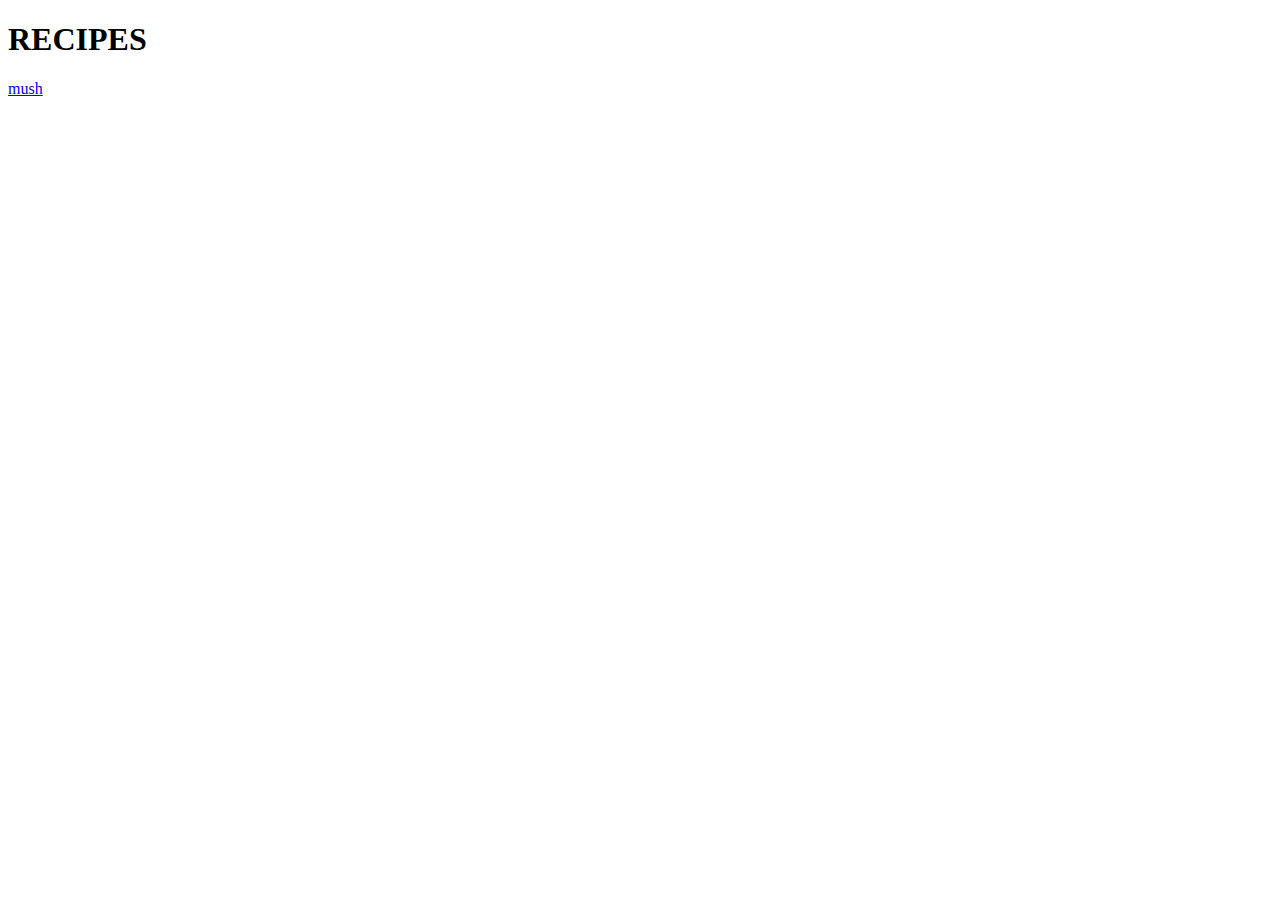
==== index.html @ 11f2af87 "basic landing pg w/ linked recipe" ====
<!DOCTYPE html>
<html lang="en">
<head>
    <meta charset="UTF-8">
    <meta name="viewport" content="width=device-width, initial-scale=1.0">
    <title>recipes</title>
</head>
<body>
   <h1>RECIPES</h1> 
   <a href="recipes/mush.html">mush</a>
</body>
</html>
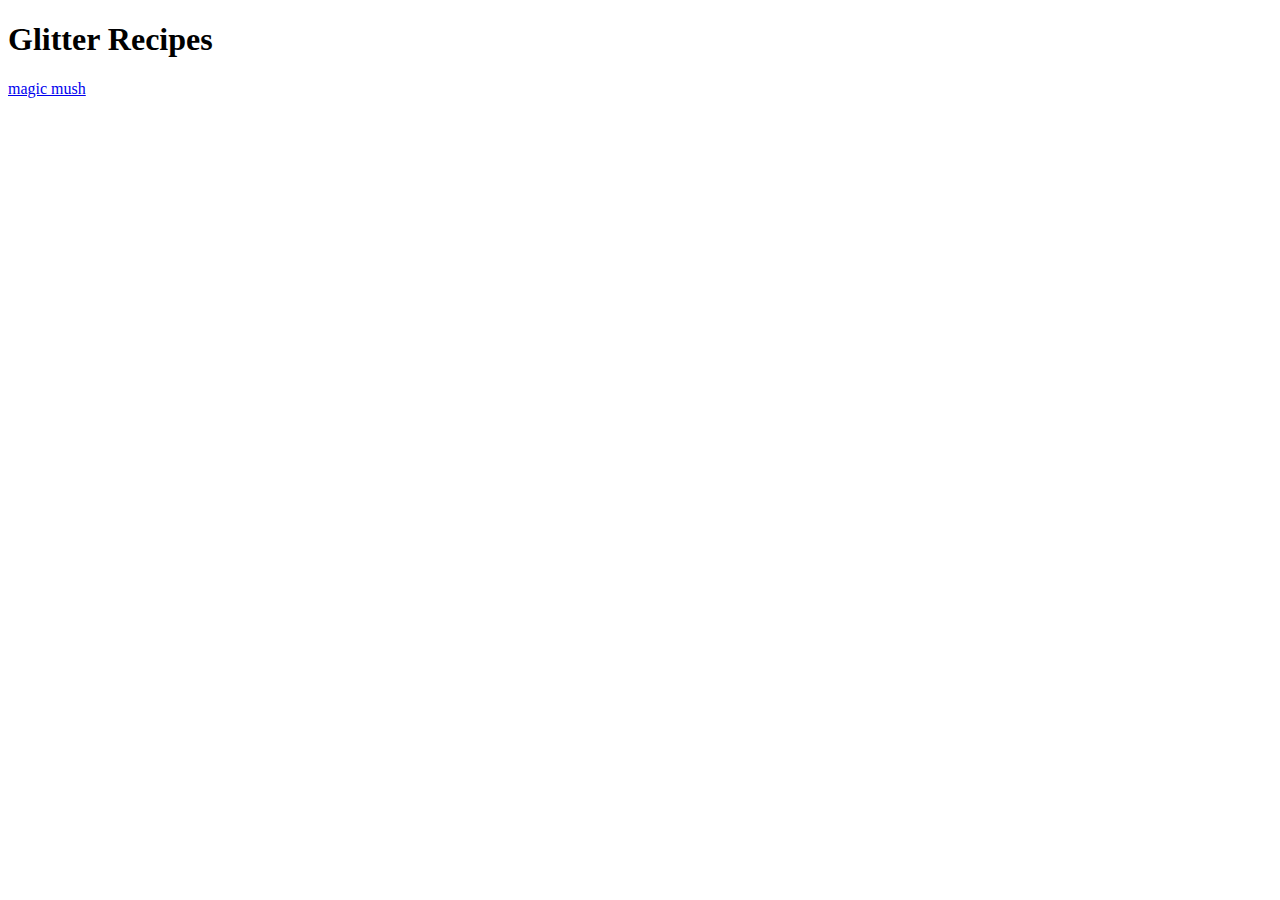
==== commit 8d8a1377: "add css file" ====
--- a/index.html
+++ b/index.html
@@ -4,9 +4,10 @@
     <meta charset="UTF-8">
     <meta name="viewport" content="width=device-width, initial-scale=1.0">
     <title>recipes</title>
+    <link rel="stylesheet" href="./style.css">
 </head>
 <body>
-   <h1>RECIPES</h1> 
-   <a href="recipes/mush.html">mush</a>
+   <h1>Glitter Recipes</h1> 
+   <a href="recipes/mush.html">magic mush</a>
 </body>
 </html>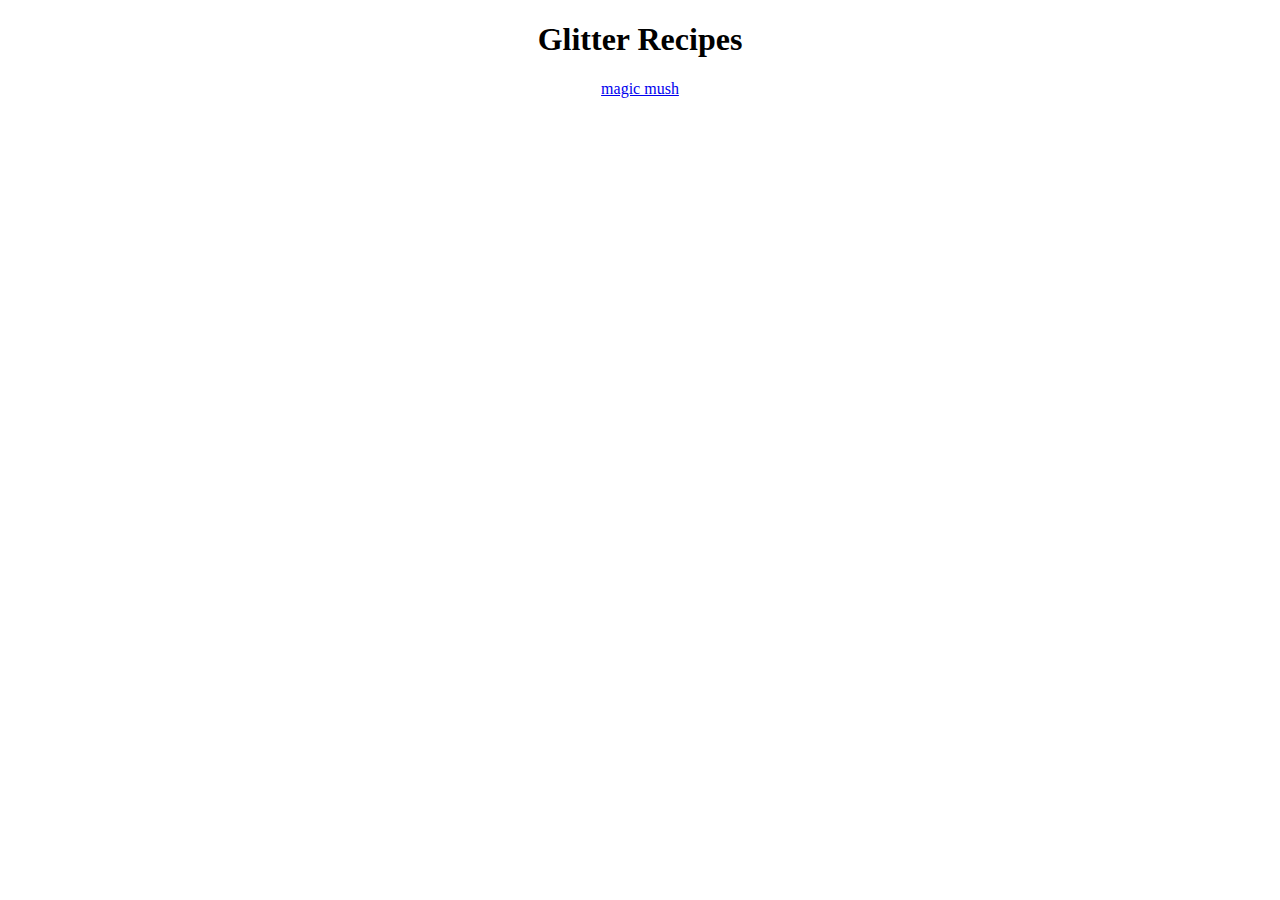
==== commit 954c9bf6: "center text" ====
--- a/index.html
+++ b/index.html
@@ -8,6 +8,6 @@
 </head>
 <body>
    <h1>Glitter Recipes</h1> 
-   <a href="recipes/mush.html">magic mush</a>
+   <a href="recipes/mush.html"><p>magic mush</p></a>
 </body>
 </html>--- a/style.css
+++ b/style.css
@@ -0,0 +1,7 @@
+h1 {
+    text-align: center;
+}
+
+a {
+    text-align: center;
+}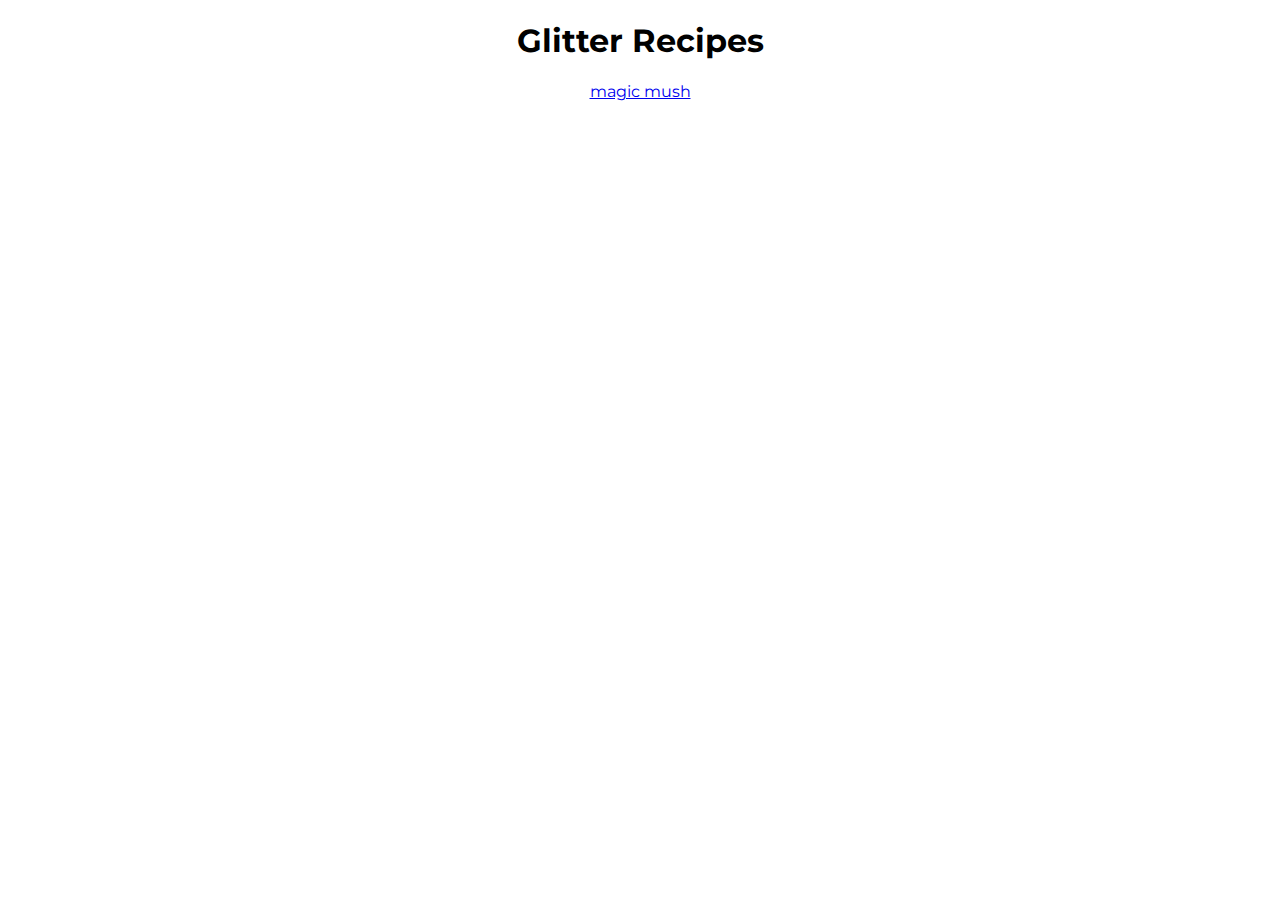
==== commit 05acd4dd: "style font-family" ====
--- a/index.html
+++ b/index.html
@@ -5,9 +5,12 @@
     <meta name="viewport" content="width=device-width, initial-scale=1.0">
     <title>recipes</title>
     <link rel="stylesheet" href="./style.css">
+    <link rel="preconnect" href="https://fonts.googleapis.com">
+    <link rel="preconnect" href="https://fonts.gstatic.com" crossorigin>
+    <link href="https://fonts.googleapis.com/css2?family=Montserrat:ital,wght@0,100..900;1,100..900&display=swap" rel="stylesheet"> 
 </head>
 <body>
-   <h1>Glitter Recipes</h1> 
-   <a href="recipes/mush.html"><p>magic mush</p></a>
+   <h1 class="montserrat">Glitter Recipes</h1> 
+   <a href="recipes/mush.html" class="montserrat"><p>magic mush</p></a>
 </body>
 </html>--- a/style.css
+++ b/style.css
@@ -4,4 +4,10 @@
 
 a {
     text-align: center;
+}
+
+.montserrat {
+  font-family: "Montserrat", sans-serif;
+  font-optical-sizing: auto;
+  font-style: normal;
 }